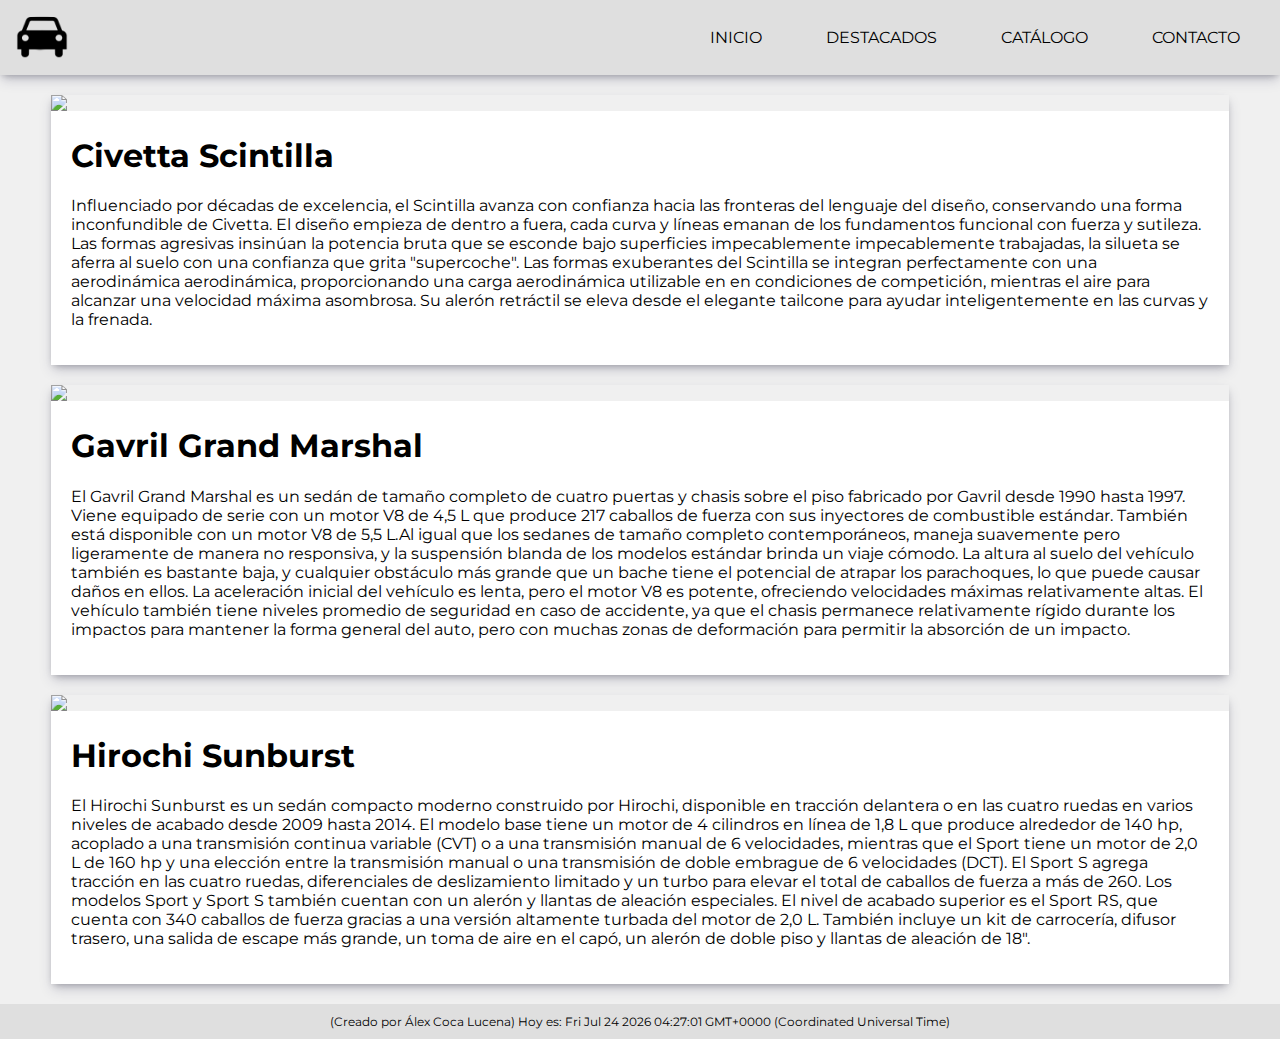
==== pages/destacados.html @ cd4bb1ee "Add files via upload" ====
<html>

<head>
    <title>LuxuryMotors | Inicio</title>
    <link rel="stylesheet" href="../index.css">
    <link rel="icon" href="../favicon.ico" />
    <link rel="shortcut icon" href="../favicon.ico" />
    <link rel="preconnect" href="https://fonts.googleapis.com">
    <link rel="preconnect" href="https://fonts.gstatic.com" crossorigin>
    <link href="https://fonts.googleapis.com/css2?family=Montserrat:ital,wght@0,100..900;1,100..900&display=swap"
        rel="stylesheet">
    <meta charset="UTF-8" />
    <meta name="viewport" content="width=device-width, initial-scale=1">
    <script src="destacados.js" type="text/javascript"></script>
</head>

<body onload=display_ct();>
    <nav class="menu">
        <img src="../logo.png" class="logo">
        <ul class="menu-items">
            <li><a href="../index.html" class="menu-link">Inicio</a></li>
            <li><a href="destacados.html" class="menu-link"> Destacados </a></li>
            <li class="dropdown-parent"><a href="productos.html" class="menu-link"> Catálogo </a>
                <div class="dropdown">
                    <a href="#" class="menu-link">Coupés</a>
                    <a href="#" class="menu-link">Berlinas</a>
                    <a href="#" class="menu-link">Hatchbacks</a>
                    <a href="#" class="menu-link">Rancheras</a>
                    <a href="#" class="menu-link">Camionetas</a>
                    <a href="#" class="menu-link">SUV</a>
                    <a href="#" class="menu-link">Trike</a>
                    <a href="#" class="menu-link">Buggies</a>
                </div>
            </li>
            <li><a href="contacto.html" class="menu-link"> Contacto </a></li>
        </ul>
    </nav>
    <div class="articleimgtop">
        <img src="../images/scintilla1.png">
        <div class="content">
            <h1 class="title">Civetta Scintilla</h1>
            <p>Influenciado por décadas de excelencia, el Scintilla avanza con confianza hacia las fronteras del
                lenguaje del diseño, conservando una forma inconfundible de Civetta. El diseño empieza de dentro a
                fuera, cada curva y líneas emanan de los fundamentos funcional con fuerza y sutileza. Las formas
                agresivas insinúan la potencia bruta que se esconde bajo superficies impecablemente impecablemente
                trabajadas, la silueta se aferra al suelo con una confianza que grita "supercoche". Las formas
                exuberantes del Scintilla se integran perfectamente con una aerodinámica aerodinámica, proporcionando
                una carga aerodinámica utilizable en en condiciones de competición, mientras el aire para alcanzar una
                velocidad máxima asombrosa. Su alerón retráctil se eleva desde el elegante tailcone para ayudar
                inteligentemente en las curvas y la frenada.</p>
        </div>
    </div>
    <div class="articleimgtop">
        <img src="../images/grandmarshal1.png">
        <div class="content">
            <h1 class="title">Gavril Grand Marshal</h1>
            <p>El Gavril Grand Marshal es un sedán de tamaño completo de cuatro puertas y chasis sobre el piso fabricado
                por Gavril desde 1990 hasta 1997. Viene equipado de serie con un motor V8 de 4,5 L que produce 217
                caballos de fuerza con sus inyectores de combustible estándar. También está disponible con un motor V8
                de 5,5 L.Al igual que los sedanes de tamaño completo
                contemporáneos, maneja suavemente pero ligeramente de manera no responsiva, y la suspensión blanda de
                los modelos estándar brinda un viaje cómodo. La altura al suelo del vehículo también es bastante baja, y
                cualquier obstáculo más grande que un bache tiene el potencial de atrapar los parachoques, lo que puede
                causar daños en ellos. La aceleración inicial del vehículo es lenta, pero el motor V8 es potente,
                ofreciendo velocidades máximas relativamente altas. El vehículo también tiene niveles promedio de
                seguridad en caso de accidente, ya que el chasis permanece relativamente rígido durante los impactos
                para mantener la forma general del auto, pero con muchas zonas de deformación para permitir la absorción
                de un impacto.</p>
        </div>

    </div>
    <div class="articleimgtop">
        <img src="../images/sunburst1.png">
        <div class="content">
            <h1 class="title">Hirochi Sunburst</h1>
            <p>El Hirochi Sunburst es un sedán compacto moderno construido por Hirochi, disponible en tracción delantera
                o en las cuatro ruedas en varios niveles de acabado desde 2009 hasta 2014. El modelo base tiene un motor
                de 4 cilindros en línea de 1,8 L que produce alrededor de 140 hp, acoplado a una transmisión continua
                variable (CVT) o a una transmisión manual de 6 velocidades, mientras que el Sport tiene un motor de 2,0
                L de 160 hp y una elección entre la transmisión manual o una transmisión de doble embrague de 6
                velocidades (DCT). El Sport S agrega tracción en las cuatro ruedas, diferenciales de deslizamiento
                limitado y un turbo para elevar el total de caballos de fuerza a más de 260. Los modelos Sport y Sport S
                también cuentan con un alerón y llantas de aleación especiales. El nivel de acabado superior es el Sport
                RS, que cuenta con 340 caballos de fuerza gracias a una versión altamente turbada del motor de 2,0 L.
                También incluye un kit de carrocería, difusor trasero, una salida de escape más grande, un toma de aire
                en el capó, un alerón de doble piso y llantas de aleación de 18".</p>
        </div>
    </div>
</body>
<footer>
    (Creado por Álex Coca Lucena) Hoy es: <span id='ct'></span>
</footer>

</html>
---- index.css ----
html {
    font-size: 100%;
}

body {
    background-color: rgb(240, 240, 240);
    margin: 0px;
    font-size: 1rem;
    font-family: Montserrat;
}

.menu {
    background-color: rgb(223, 223, 223);
    display: flex;
    height: 75px;
    align-items: center;
    box-shadow: rgba(50, 50, 93, 0.25) 0px 6px 12px -2px, rgba(0, 0, 0, 0.3) 0px 3px 7px -3px;
}

.menu-items {
    margin-left: auto;
    list-style: none;
    padding: 0;
}

.menu-items li {
    display: inline-block;
    margin-right: 20px;
}

.menu-link {
    color: rgb(0, 0, 0);
    text-align: center;
    text-transform: uppercase;
    font-size: 100%;
    font-weight: 400;
    padding: 10px 20px;
    transition: .3s linear;
    text-decoration: none;
}

.menu-link:hover {
    background-color: rgb(205, 205, 205);
}

.logo {
    margin-left: 0.8%;
    height: 85%;
}

.dropdown-parent {
    position: relative;
}

.dropdown {
    display: none;
    position: absolute;
    top: calc(100% + 10px);
    background-color: #f1f1f1;
    min-width: 160px;
    box-shadow: rgba(50, 50, 93, 0.25) 0px 6px 12px -2px, rgba(0, 0, 0, 0.3) 0px 3px 7px -3px;
    z-index: 1;
    font-weight: 1;
}

.dropdown-parent:hover .dropdown {
    display: flex;
    flex-direction: column;
}

.articleimgleft,
.articleimgright {
    display: flex;
    max-width: 2140px;
    width: 92%;
    margin: 20px auto 0 auto;
    box-shadow: rgba(50, 50, 93, 0.25) 0px 6px 12px -2px, rgba(0, 0, 0, 0.3) 0px 3px 7px -3px;
}

.articleimgtop {
    display: flex;
    flex-direction: column;
    max-width: 2140px;
    width: 92%;
    margin: 20px auto 0 auto;
    box-shadow: rgba(50, 50, 93, 0.25) 0px 6px 12px -2px, rgba(0, 0, 0, 0.3) 0px 3px 7px -3px;
}

.grid {
    display: flex;
    flex-wrap: wrap;
    max-width: 2140px;
    width: 92%;
    margin: 20px auto 0 auto;
    gap: 20px;
}

.grid img {
    width: 100%;
}

.gridelement {
    flex: 1 1 300px;
    display: flex;
    flex-direction: column;
    background-color: rgb(255, 255, 255);
    box-shadow: rgba(50, 50, 93, 0.25) 0px 6px 12px -2px, rgba(0, 0, 0, 0.3) 0px 3px 7px -3px;
}

.gridcontent {
    padding: 20px;
}

.gridelement button {
    background-color: rgb(223, 223, 223);
    color: rgb(0, 0, 0);
    font-size: 1rem;
    font-weight: bold;
    border: none;
    font-family: Montserrat;
    padding: 8px 20px;
    cursor: pointer;
    transition: .3s linear;
}

.gridelement button:hover {
    background-color: rgb(205, 205, 205);
}



.articleimgleft img,
.articleimgright img {
    width: 40%;
    max-width: 100%;
}

.articleimgleft h1,
.articleimgright h1,
.articleimgtop h1,
.map h1,
.grid h1,
.contact h1 {
    font-weight: bold;
    font-size: 2rem;
    margin-top: 5px;
}

.gridelement h1 {
    font-size: 1.5rem;
}

.articleimgleft p,
.articleimgright p {
    margin-top: 15px;
    font-size: 1.2rem;
}

.content {
    padding: 20px;
    background-color: rgb(255, 255, 255);
}

.map {
    width: 92%;
    padding: 20px;
    margin: 20px auto 0 auto;
    box-shadow: rgba(50, 50, 93, 0.25) 0px 6px 12px -2px, rgba(0, 0, 0, 0.3) 0px 3px 7px -3px;
    background-color: rgb(255, 255, 255);
}

.map p{
    margin: 20px 0px 0px 0px;
}

.contact {
    box-shadow: rgba(50, 50, 93, 0.25) 0px 6px 12px -2px, rgba(0, 0, 0, 0.3) 0px 3px 7px -3px;
    background-color: rgb(255, 255, 255);
    width: 92%;
    padding: 20px;
    margin: 20px auto 0 auto;
}

footer {
    background-color: rgb(223, 223, 223);
    margin-top: 20px;
    font-size: 12px;
    padding: 10px;
    text-align: center;
}


@media (max-width: 1024px) {
    .menu {
        flex-direction: column;
        height: 100px;
    }

    .logo {
        height: 50%;
        margin: 5px 0px 0px 0px;
    }

    .menu-items {
        margin: auto;
    }

    .articleimgleft,
    .articleimgright,
    .articleimgtop {
        flex-direction: column;
        width: 92%;
    }

    .articleimgleft img,
    .articleimgright img {
        width: 100%;
        height: auto;
    }

    .articleimgright {
        flex-direction: column-reverse;
    }

    h1 {
        font-size: 2.5rem;
    }

    p {
        font-size: 1.5rem;
    }
}

@media (max-width: 600px) {
    .menu {
        flex-direction: column;
        height: 250px;
    }

    .logo {
        height: 30%;
        margin: 5px 0px 0px 0px;
    }

    .menu-items {
        margin: auto;
        flex-direction: column;
    }

    .menu-items li {
        display: block;
        margin-right: 0;
        margin-bottom: 10px;
    }
}
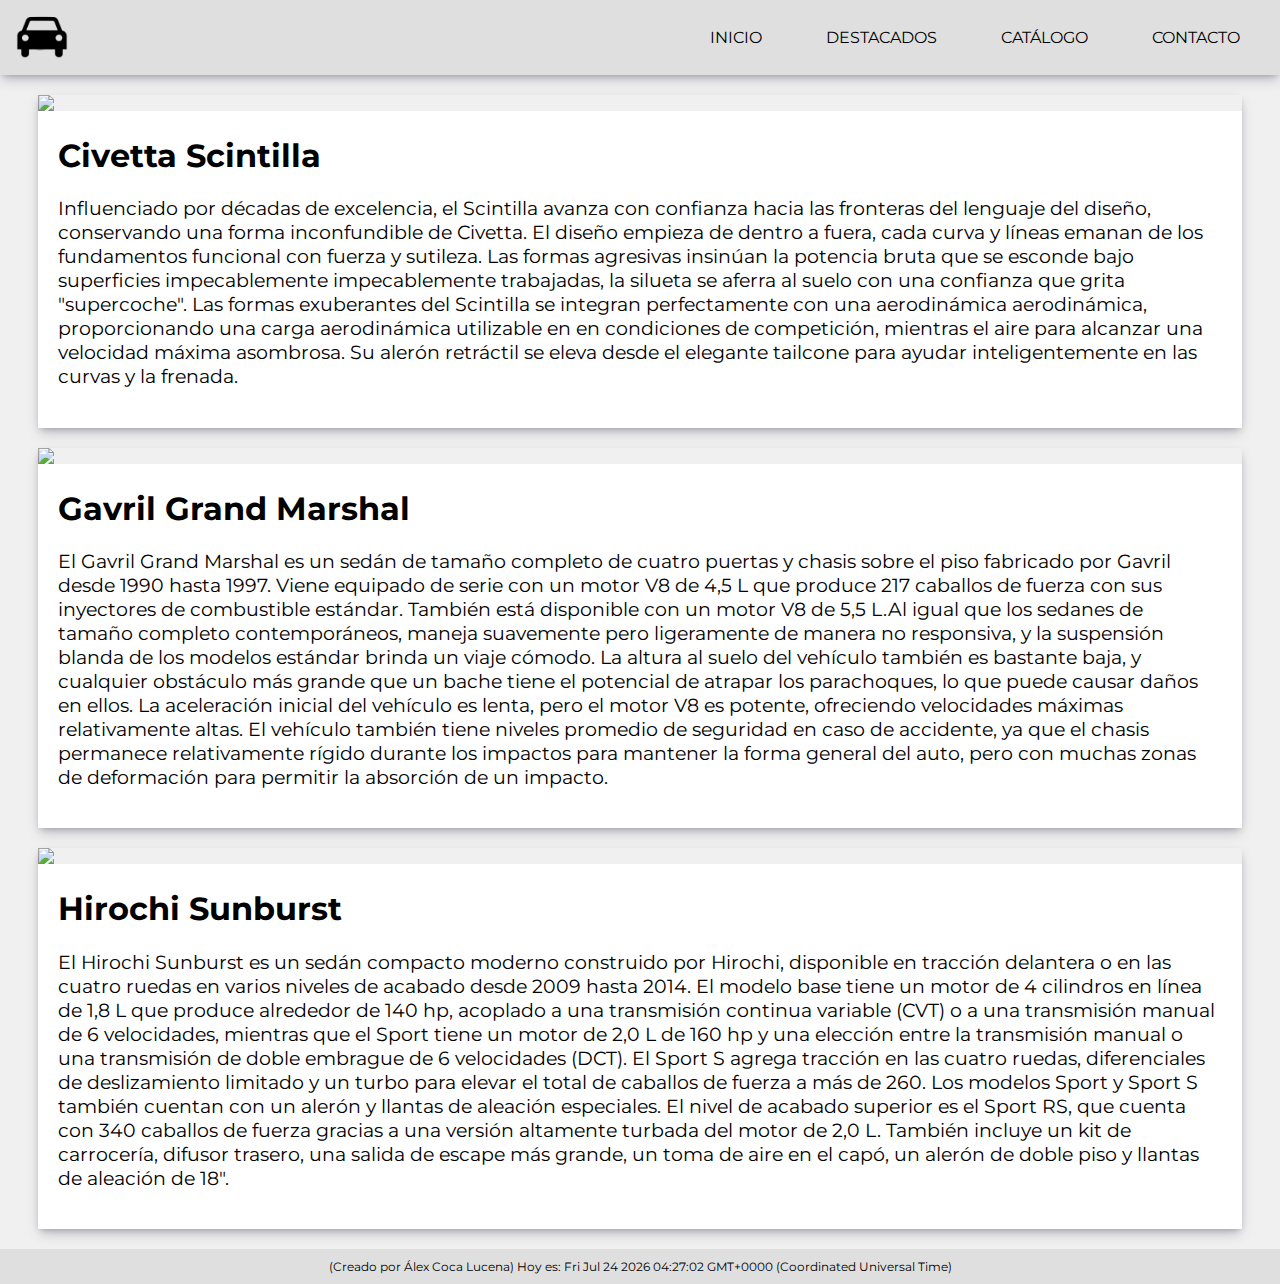
==== commit 0eaeef70: "Add files via upload" ====
--- a/pages/destacados.html
+++ b/pages/destacados.html
@@ -1,7 +1,7 @@
 <html>
 
 <head>
-    <title>LuxuryMotors | Inicio</title>
+    <title>LuxuryMotors | Destacados</title>
     <link rel="stylesheet" href="../index.css">
     <link rel="icon" href="../favicon.ico" />
     <link rel="shortcut icon" href="../favicon.ico" />
--- a/index.css
+++ b/index.css
@@ -7,6 +7,16 @@
     margin: 0px;
     font-size: 1rem;
     font-family: Montserrat;
+}
+
+h1 {
+    font-size: 2rem;
+    font-weight: bold;
+    margin-top: 5px;
+}
+
+p {
+    font-size: 1.2rem;
 }
 
 .menu {
@@ -69,34 +79,38 @@
 }
 
 .articleimgleft,
-.articleimgright {
+.articleimgright,
+.articleimgtop {
     display: flex;
     max-width: 2140px;
-    width: 92%;
+    width: 94%;
     margin: 20px auto 0 auto;
     box-shadow: rgba(50, 50, 93, 0.25) 0px 6px 12px -2px, rgba(0, 0, 0, 0.3) 0px 3px 7px -3px;
 }
 
 .articleimgtop {
-    display: flex;
     flex-direction: column;
-    max-width: 2140px;
-    width: 92%;
-    margin: 20px auto 0 auto;
-    box-shadow: rgba(50, 50, 93, 0.25) 0px 6px 12px -2px, rgba(0, 0, 0, 0.3) 0px 3px 7px -3px;
 }
 
 .grid {
     display: flex;
     flex-wrap: wrap;
     max-width: 2140px;
-    width: 92%;
+    width: 94%;
     margin: 20px auto 0 auto;
     gap: 20px;
 }
 
 .grid img {
     width: 100%;
+}
+
+.grid h1 {
+    font-size: 1.5rem;
+}
+
+.grid p {
+    font-size: 1rem;
 }
 
 .gridelement {
@@ -135,25 +149,8 @@
     max-width: 100%;
 }
 
-.articleimgleft h1,
-.articleimgright h1,
-.articleimgtop h1,
-.map h1,
-.grid h1,
-.contact h1 {
-    font-weight: bold;
-    font-size: 2rem;
-    margin-top: 5px;
-}
-
-.gridelement h1 {
-    font-size: 1.5rem;
-}
-
-.articleimgleft p,
-.articleimgright p {
-    margin-top: 15px;
-    font-size: 1.2rem;
+form {
+    margin: 0;
 }
 
 .content {
@@ -161,24 +158,81 @@
     background-color: rgb(255, 255, 255);
 }
 
+.contact input {
+    width: 100%;
+    padding: 10px;
+    margin: 10px 0px 10px 0px;
+    border: none;
+    border-bottom: 1px solid rgb(0, 0, 0);
+    background-color: rgb(255, 255, 255);
+    font-family: Montserrat;
+}
+
+.contact input:focus {
+    border: none;
+}
+
+.contact input[type="submit"] {
+    background-color: rgb(223, 223, 223);
+    color: rgb(0, 0, 0);
+    font-size: 1rem;
+    font-weight: bold;
+    border: none;
+    font-family: Montserrat;
+    cursor: pointer;
+    transition: .3s linear;
+    margin-bottom: 0px;
+}
+
+
+.contact input[type="submit"]:hover {
+    background-color: rgb(205, 205, 205);
+}
+
 .map {
-    width: 92%;
+    box-sizing: border-box;
     padding: 20px;
+    background-color: rgb(255, 255, 255);
+    box-shadow: rgba(50, 50, 93, 0.25) 0px 6px 12px -2px, rgba(0, 0, 0, 0.3) 0px 3px 7px -3px;
+    margin: 20px auto 0px auto;
+    width: 94%;
+}
+
+.contact,
+.socialmedia {
+    box-sizing: border-box;
+    padding: 20px;
+    background-color: rgb(255, 255, 255);
+    box-shadow: rgba(50, 50, 93, 0.25) 0px 6px 12px -2px, rgba(0, 0, 0, 0.3) 0px 3px 7px -3px;
+    width: 100%;
+}
+
+.contact {
+    flex: 0 0 70%
+}
+
+.social {
+    display: flex;
+    flex-direction: row;
+    gap: 20px;
+    width: 94%;
     margin: 20px auto 0 auto;
-    box-shadow: rgba(50, 50, 93, 0.25) 0px 6px 12px -2px, rgba(0, 0, 0, 0.3) 0px 3px 7px -3px;
-    background-color: rgb(255, 255, 255);
-}
-
-.map p{
+}
+
+.map p {
     margin: 20px 0px 0px 0px;
 }
 
-.contact {
-    box-shadow: rgba(50, 50, 93, 0.25) 0px 6px 12px -2px, rgba(0, 0, 0, 0.3) 0px 3px 7px -3px;
-    background-color: rgb(255, 255, 255);
-    width: 92%;
-    padding: 20px;
-    margin: 20px auto 0 auto;
+.socialmediacontent {
+    display: flex;
+    flex-direction: row;
+    justify-content: center;
+    align-items: center;
+    flex-wrap: wrap;
+}
+
+.socialmedia img {
+    max-width: 125px;
 }
 
 footer {
@@ -194,6 +248,8 @@
     .menu {
         flex-direction: column;
         height: 100px;
+        width: 100%;
+
     }
 
     .logo {
@@ -209,7 +265,6 @@
     .articleimgright,
     .articleimgtop {
         flex-direction: column;
-        width: 92%;
     }
 
     .articleimgleft img,
@@ -223,18 +278,27 @@
     }
 
     h1 {
-        font-size: 2.5rem;
+        font-size: 1.5rem;
     }
 
     p {
-        font-size: 1.5rem;
+        font-size: 1rem;
+    }
+
+    .socialmedia img {
+        max-width: 100px;
+    }
+
+    .social {
+        flex-direction: column;
     }
 }
 
 @media (max-width: 600px) {
     .menu {
         flex-direction: column;
-        height: 250px;
+        height: 200px;
+        width: auto;
     }
 
     .logo {
@@ -245,6 +309,7 @@
     .menu-items {
         margin: auto;
         flex-direction: column;
+        text-align: center;
     }
 
     .menu-items li {
@@ -252,4 +317,8 @@
         margin-right: 0;
         margin-bottom: 10px;
     }
+
+    .socialmedia img {
+        max-width: 75px;
+    }
 }